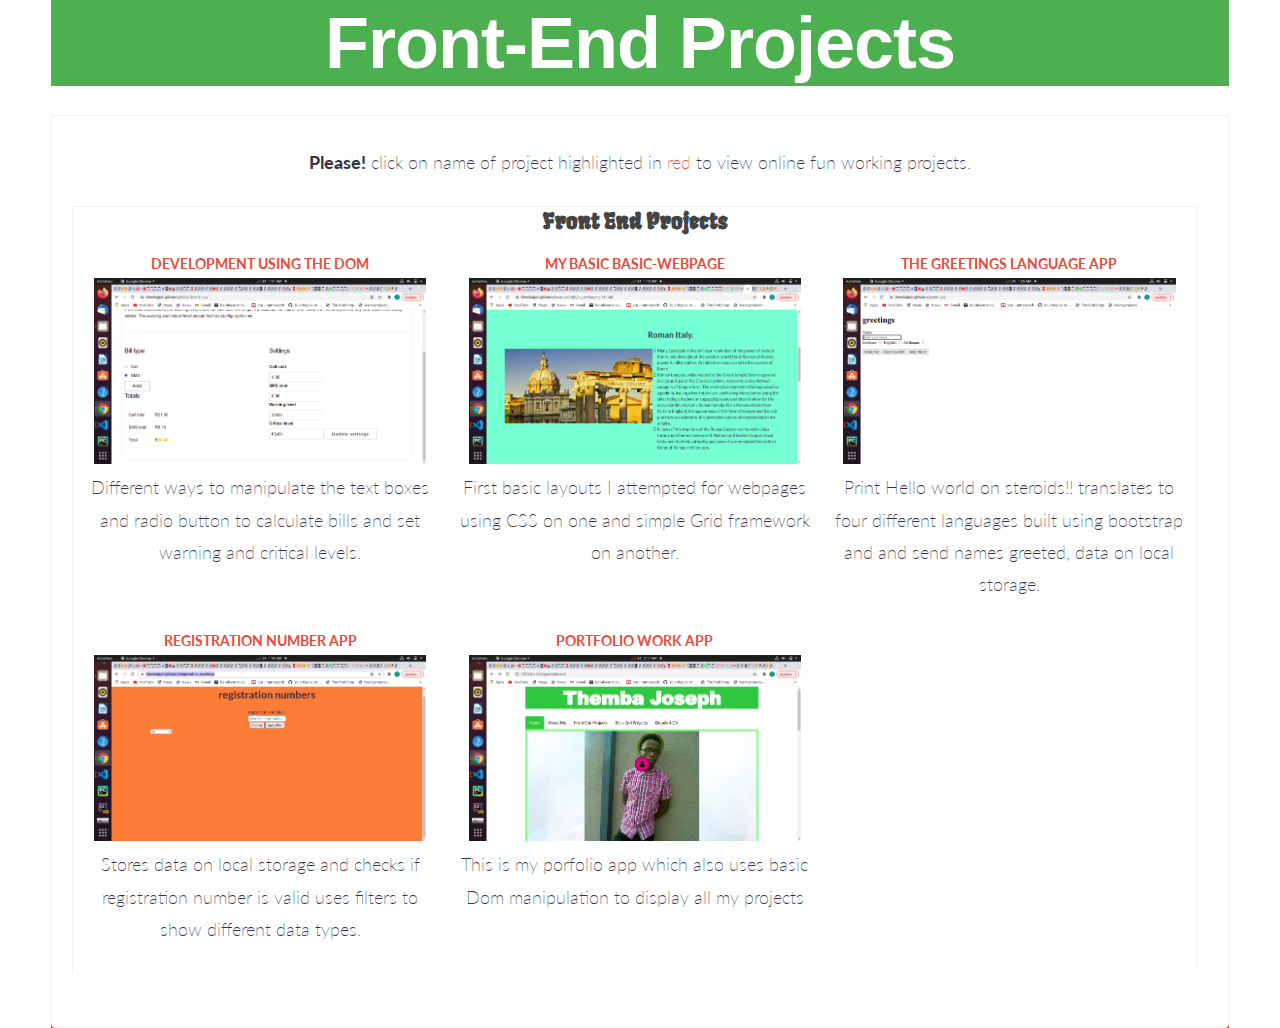
==== front-End.html @ 51c18f3c "first commit" ====
<!DOCTYPE html>
<html lang="en">
<head>
    <meta charset="UTF-8">
    <meta name="viewport" content="width=device-width, initial-scale=1.0">
    <title>Front-End prjects</title>
    <link rel="stylesheet" href="./css/porfolio.css">
    <link rel="stylesheet" href="./css/simple-grid.css">
     <link rel="stylesheet" href="https://stackpath.bootstrapcdn.com/font-awesome/4.7.0/css/font-awesome.min.css"
        integrity="sha384-wvfXpqpZZVQGK6TAh5PVlGOfQNHSoD2xbE+QkPxCAFlNEevoEH3Sl0sibVcOQVnN" crossorigin="anonymous">
    <link rel="stylesheet" href="css/normalize.min.css">
    <link rel="stylesheet" href="css/normalize.css">
    <link rel="stylesheet" href="css/main.css">
    <link rel="stylesheet" href="https://cdnjs.cloudflare.com/ajax/libs/font-awesome/5.15.2/css/all.min.css">
    <link rel="icon" href="favicon.ico" type="image/-icon">
     <meta charset="UTF-8">
   
    <script async src="https://www.googletagmanager.com/gtag/js?id=G-PGMNQVF11Y"></script>
    <script type="text/javascript" src="tracking.js"></script>
    <script src="https://www.googleoptimize.com/optimize.js?id=OPT-5G3GPXW"></script>
    <!-- End of Global site tag -->
</head>

<body>
    <header>
<div class="center">

<h1 class="font">Front-End Projects</h1>

 <div id="tab-data-wrap">
                <div id="portfolio">
                    <section class="clearfix">
                      
                        <p><strong>Please!</strong> click on name of project highlighted in
                            <a>red</a> to view online fun working projects.
                        </p>
                        <div id="tab-container" class="tab-container">
                            <ul class="tabs">
                                <li class='tab-port' id="tab-about">
                                    <h3>Front End Projects</h2>
                                        <div class="g1">
                                            <a href="https://thembajsph.github.io/bill-with-settings/">Development using the
                                                dom
                                                <div class="image">
                                                    <img src="Screenshot from 2021-06-24 01-41-12.png" alt="">
                                            </a>
                                        </div>
                                        <p>Different ways to manipulate the text boxes and radio button to calculate
                                            bills and set warning and critical levels.</p>
                        </div>
                        <div class="g1">
                            <a href="https://thembajsph.github.io/basic-webpage/"> My
                                Basic basic-webpage
                                <div class="image">
                                    <img src="Screenshot from 2021-06-24 01-15-30.png" alt="">
                            </a>
                        </div>
                        <p>First basic layouts I attempted for webpages using CSS on one and simple Grid framework on
                            another.</p>
                </div>
                <div class="g1">
                    <a href="https://thembajsph.github.io/greetings"> The
                        Greetings Language App
                        <div class="image">
                            <img src="Screenshot from 2021-06-24 01-25-33.png" alt="">
                    </a>
                </div>
                <p>Print Hello world on steroids!! translates to four different languages built using bootstrap and
                 and send names greeted, data on local storage.</p>
            </div>
           
            <div class="g1">
                <a href="https://thembajsph.github.io/registration_numbers/">
                    Registration Number App
                    <div class="image">
                        <img src="Screenshot from 2021-06-24 01-45-01.png" alt="">
                </a>
            </div>
            <p>Stores data on local storage and checks if registration number is valid uses filters to show different
                data types.</p>
        </div>
        <div class="g1">
                <a href="https://thembajsph.github.io/portfolio/">
                    portfolio work App
                    <div class="image">
                        <img src="Screenshot from 2021-06-24 02-17-10.png" alt="">
                </a>
            </div>
            <p>This is my porfolio app which also uses basic Dom manipulation to display all my projects</p>
        </div>
     
        </li>
        </ul>
    </div>
    <br>





</div>








    </header>
    
</body>
</html>
---- css/porfolio.css ----
@import url('https://fonts.googleapis.com/css2?family=Poppins:wght@900&display=swap');
@import url(http://fonts.googleapis.com/css?family=Open+Sans:400,700);
@import url(http://fonts.googleapis.com/css?family=Lato:400,700);
@import url(https://fonts.googleapis.com/css2?family=Fruktur&display=swap);
@import url(https://cdnjs.cloudflare.com/ajax/libs/font-awesome/4.7.0/css/font-awesome.min.css);
*,
*:before,
*:after {
    -moz-box-sizing: border-box;
    -webkit-box-sizing: border-box;
    box-sizing: border-box;
}

/* Fonts */
#header{
    font-family: 'Fruktur', cursive;
}

/* HTML5 DECLARATIONS */

article,
aside,
details,
figcaption,
figure,
footer,
header,
hgroup,
menu,
nav,
section,
dialog {
    display: block
}

audio[controls],
canvas,
video {
    display: inline-block;
    *display: inline;
    zoom: 1
}


/* BASE */

html {
    height: 100%;
    font-size: 100%;
    overflow-y: scroll;
    -webkit-text-size-adjust: 100%
}


/* Force scrollbar in non-IE and Remove iOS text size adjust without disabling user zoom */

body {
    margin: 0;
    min-height: 100%;
    -webkit-font-smoothing: antialiased;
    font: antialiased;
    text-rendering: optimizeLegibility;
    color: #666
}


/* Improve default text rendering, handling of kerning pairs and ligatures */


/* DEFAULT FONT SETTINGS */


/* 16px base font size with 150% (24px) friendly, unitless line height and margin for vertical rhythm */


/* Font-size percentage is based on 16px browser default size */

body,
button,
input,
select,
textarea {
    font: 100% 'Lato', sans-serif;
    *font-size: 1em;
    color: #555
}


/* IE7 and older can't resize px based text */

p,
blockquote,
q,
pre,
address,
hr,
code,
samp,
dl,
ol,
ul,
form,
table,
fieldset,
menu,
img {
    margin: 0 0 1.5em;
    padding: 0
}


/* TYPOGRAPHY */


/* Composed to a scale of 12px, 14px, 16px, 18px, 21px, 24px, 36px, 48px, 60px and 72px */

h1,
h2,
h3,
h4,
h5,
h6 {
    font-family: 'Open Sans', sans-serif;
    color: #444;
}

h1 {
    margin: 0;
    font-size: 3.75em;
    line-height: 1.2em;
    margin-bottom: 0.4em
}


/* 60px / 72px */

h2 {
    margin: 0;
    font-size: 3em;
    line-height: 1em;
    margin-bottom: 0.5em
}


/* 48px / 48px */

h3 {
    margin: 0;
    font-size: 2.25em;
    line-height: 1.3333333333333333333333333333333em;
    margin-bottom: 0.6667em
}


/* 36px / 48px */

h4 {
    margin: 0;
    font-size: 1.5em;
    line-height: 1em;
    margin-bottom: 1em
}


/* 24px / 24px */

h5 {
    margin: 0;
    font-size: 1.3125em;
    line-height: 1.1428571428571428571428571428571em;
    margin-bottom: 1.1428571428571428571428571428571em
}


/* 21px / 24px */

h6 {
    margin: 0;
    font-size: 1.125em;
    line-height: 1.3333333333333333333333333333333em;
    margin-bottom: 1.3333333333333333333333333333333em
}


/* 18px / 24px */

p,
ul,
blockquote,
pre,
td,
th,
label {
    margin: 0;
    font-size: 1em;
    line-height: 1.5em;
    margin-bottom: 1.5em
}


/* 16px / 24px */

small,
p.small {
    margin: 0;
    font-size: 0.875em;
    line-height: 1.7142857142857142857142857142857em;
    margin-bottom: 1.7142857142857142857142857142857em
}


/* 14px / 24px */


/* CODE */

pre {
    white-space: pre;
    white-space: pre-wrap;
    word-wrap: break-word
}


/* Allow line wrapping of 'pre' */

pre,
code,
kbd,
samp {
    font-size: 1em;
    line-height: 1.5em;
    margin-bottom: 1.5em;
    font-family: Menlo, Consolas, 'DejaVu Sans Mono', Monaco, monospace
}


/* TABLES */

table {
    border-collapse: collapse;
    border-spacing: 0;
    margin-bottom: 1.5em
}

th {
    text-align: left
}

tr,
th,
td {
    padding-right: 1.5em;
    border-bottom: 0 solid #333
}


/* FORMS */

form {
    margin: 0
}

fieldset {
    border: 0;
    padding: 0
}

textarea {
    overflow: auto;
    vertical-align: top
}

legend {
    *margin-left: -.75em
}

button,
input,
select,
textarea {
    vertical-align: baseline;
    *vertical-align: middle
}


/* IE7 and older */

button,
input {
    line-height: normal;
    *overflow: visible
}

button,
input[type="button"],
input[type="reset"],
input[type="submit"] {
    cursor: pointer;
    -webkit-appearance: button
}

input[type="checkbox"],
input[type="radio"] {
    box-sizing: border-box
}

input[type="search"] {
    -webkit-appearance: textfield;
    -moz-box-sizing: content-box;
    -webkit-box-sizing: content-box;
    box-sizing: content-box
}

input[type="search"]::-webkit-search-decoration {
    -webkit-appearance: none
}

button::-moz-focus-inner,
input::-moz-focus-inner {
    border: 0;
    padding: 0
}


/* QUOTES */

blockquote,
q {
    quotes: none
}

blockquote:before,
blockquote:after,
q:before,
q:after {
    content: '';
    content: none
}

blockquote,
q,
cite {
    font-style: italic
}

blockquote {
    padding-left: 1.5em;
    border-left: 3px solid #ccc
}

blockquote>p {
    padding: 0
}


/* LISTS */

ul,
ol {
    list-style-position: inside;
    padding: 0
}

li ul,
li ol {
    margin: 0 1.5em
}

dl dd {
    margin-left: 1.5em
}

dt {
    font-family: Futura, "Century Gothic", AppleGothic, sans-serif
}


/* HYPERLINKS */

a {
    text-decoration: none;
    color: #E74C3C;
    -webkit-transition: color 0.1s linear, border 0.1s linear, opacity 0.1s linear, background-color 0.1s linear;
    -moz-transition: color 0.1s linear, border 0.1s linear, opacity 0.1s linear, background-color 0.1s linear;
    -ms-transition: color 0.1s linear, border 0.1s linear, opacity 0.1s linear, background-color 0.1s linear;
    -o-transition: color 0.1s linear, border 0.1s linear, opacity 0.1s linear, background-color 0.1s linear;
    transition: color 0.1s linear, border 0.1s linear, opacity 0.1s linear, background-color 0.1s linear;
}

a:hover,
a:focus,
a:active {
    text-decoration: none;
    border: none;
    color: #C0392B
}


/* MEDIA */

figure {
    margin: 0
}

img,
object,
embed,
video {
    max-width: 100%;
    _width: 100%
}


/* Fluid images */

img {
    border: 0;
    -ms-interpolation-mode: bicubic
}


/* Improve IE's resizing of images */

svg:not(:root) {
    overflow: hidden
}


/* Correct IE9 overflow */


/* ABBREVIATION */

abbr[title],
dfn[title] {
    border-bottom: 1px dotted #333;
    cursor: help
}


/* MARKED/INSERTED/DELETED AND SELECTED TEXT */

ins,
mark {
    text-decoration: none
}

mark {
    background: #c47529
}

ins {
    background: #d49855
}

del {
    text-decoration: line-through
}

::-moz-selection {
    background: #E74C3C;
    color: #fff;
    text-shadow: none
}


/* selected text */

::selection {
    background: #E74C3C;
    color: #fff;
    text-shadow: none
}


/* selected text */


/* OTHERS */

strong,
b,
dt {
    font-weight: bold
}

dfn {
    font-style: italic
}

var,
address {
    font-style: normal
}

sub,
sup {
    font-size: 75%;
    line-height: 0;
    position: relative;
    vertical-align: baseline
}


/* Position 'sub' and 'sup' without affecting line-height */

sup {
    top: -0.5em
}


/* Move superscripted text up */

sub {
    bottom: -0.25em
}


/* Move subscripted text down */

span.amp {
    font-family: Adobe Caslon Pro, Baskerville, "Goudy Old Style", "Palatino", "Palatino Linotype", "Book Antiqua", Georgia, "Times New Roman", Times, serif;
    font-style: italic;
    font-size: 110%;
    line-height: 0;
    position: relative;
    vertical-align: baseline
}


/* Best available ampersand */


/* MICRO CLEARFIX HACK */

.cf:before,
.cf:after {
    content: "";
    display: table
}


/* For modern browsers */

.cf:after {
    clear: both
}

.cf {
    zoom: 1
}


/* For IE 6/7 (trigger hasLayout) */


/* DEFAULT MOBILE STYLE */

body {
    width: 92%;
    margin: 0 auto
}


/* Center page without wrapper */


/* column grid */

.g1,
.g2,
.g3 {
    display: block;
    position: relative;
    margin-left: 1%;
    margin-right: 1%;
}


/* 1 column grid */

.g1,
.g2,
.g3 {
    width: 98.0%
}


/* Wrapper */

.main {
    padding-top: 50px;
    max-width: 1020px;
}

.wrapper {
    margin: 0 auto;
}


/* Utility */

.chromeframe {
    margin: 0.2em 0;
    background: #ccc;
    color: #000;
    padding: 0.2em 0;
}

.clear {
    clear: both;
}

.bg-fixed {
    background-repeat: no-repeat;
    background-attachment: fixed;
    background-position: center center;
    -webkit-background-size: cover;
    -moz-background-size: cover;
    -o-background-size: cover;
    background-size: cover;
}

.clearfix:after {
    content: ".";
    visibility: hidden;
    display: block;
    height: 0;
    clear: both;
}

.no-list {
    margin: 0px;
    padding: 0px;
    list-style: none;
}

.break {
    padding-bottom: 1em;
    clear: both;
}


/* Backgrounds */

.bg-1 {
    background-image: url('../images/floor.jpg');
}


/* Header */

#header {
    margin-bottom: 2em;
}

#header #logo {
    text-align: center;
    display: none;
}

#header h4 {
    margin-bottom: 0px;
    
}

#header .visible {
    opacity: 1;
}


/* Tabs */

.tabs {
    margin: 0;
    padding: 0px;
    text-align: center;
}

.tabs li span {
    display: none;
}

#tab-data-wrap {
    padding: 30px 20px;
    background: #fff;
    border: 1px solid #f1f1f1;
    box-shadow: 0px 6px #c0392b;
    border-radius: 0px 0px 4px 4px;
}

.tab {
    display: inline-block;
    zoom: 1;
    *display: inline;
    background: #fff;
    border: solid 1px #f1f1f1;
    border-bottom: 0px;
    -moz-border-: 4px 4px 0 0;
    -webkit-border: 4px 4px 0 0;
    margin-right: 10px;
}

.tab-port {
    display: inline-block;
    zoom: 1;
    *display: inline;
    background: #fff;
    border: solid 1px #f1f1f1;
    border-bottom: 0px;
    -moz-border-: 4px 4px 0 0;
    -webkit-border: 4px 4px 0 0;
    margin-right: 10px;
}

.tab a {
    font-weight: bold;
    text-transform: uppercase;
    font-size: 14px;
    display: block;
    padding: 2px 10px;
    outline: none;
    color: #888;
    text-decoration: none;
}

.tab-port a {
    font-weight: bold;
    text-transform: uppercase;
    font-size: 14px;
    display: block;
    padding: 2px 10px;
    outline: none;
    /* color: #888; */
    text-decoration: none;
}

.tab a:hover {
    text-decoration: none;
}

.tab.active {
    background: #fff;
    position: relative;
    top: 1px;
    border-color: #f1f1f1;
    border-bottom: none;
}

.tab a.active {
    padding-top: 10px;
    color: #e74c3c;
}

.tab a i {
    font-size: 16px;
    margin-right: 0px;
}


/* INFO */

.info-wrap {}


/* Photo */

.photo {
    float: left;
    height: 200px;
    width: 200px;
    margin-right: 20px;
    overflow: hidden;
}

.photo img {
    -webkit-border-radius: 4px;
    -moz-border-radius: 4px;
    border-radius: 4px;
    width: 100%;
}

.info {}

.info h2,
#header h2 {
    text-transform: uppercase;
    letter-spacing: 2px;
    margin-bottom: .3em;
    font-family: 'Fruktur', cursive;
}

#header h3 {
    color: #999;
    font-family: 'Fruktur', cursive;

}

.info h4,
#header h4 {
    color: #999;
    
}


/* Contact */

.main-links {}

.main-links ul {
    list-style: none outside none;
    margin: 0;
    padding: 0;
}

.main-links ul li {
    border-bottom: 1px solid #F1F1F1;
    padding: 10px 0;
}

.main-links ul li a {
    font-size: 14px;
}


/* Contact-info */

.contact-info {}

.contact-info i {}


/* Icon Styling */

.contact-info i {
    color: #333;
    font-size: 46px;
}


/* Item Box */

.item-box {
    padding: 6px 6px 6px 10px;
    border: 1px solid #f1f1f1;
    -webkit-border-radius: 4px;
    -moz-border-radius: 4px;
    border-radius: 4px;
}

.item-box i {
    float: left;
    margin-right: 12px;
}

.item-box i.icon-envelope {}

.item-box .item-data {
    margin-top: 6px;
}

.item-box .item-data h3 {
    line-height: 1em;
    margin: 3px 0px 0px 0px;
    font-size: 1em;
}

.item-box .item-data p {
    margin: 0px;
    font-size: 12px;
    color: #999;
}


/* WorkExperience */

.work li {
    border-bottom: 1px solid #f1f1f1;
    margin-bottom: 2em;
}

.work li span {
    float: right;
}

.work li h5 {
    float: left;
}

.work li p {
    clear: both;
}

#about{
    font-style: fa fa-odnoklassniki-square;
}

#resume h3, h4, h5{
    font-family: 'Fruktur', cursive;

}

/* Portfolio */

#portfolio h3{
    font-family: 'Fruktur', cursive;

}
.image {
    position: relative;
}

.image img {
    margin: 0px;
    width: 100%;
}

.image-overlay {
    position: absolute;
    z-index: 5;
    top: 0;
    overflow: hidden;
    width: 100%;
    height: 99%;
    background-color: rgba(231, 76, 60, .6);
    text-align: center;
    opacity: 0;
    filter: alpha(opacity=0);
    -webkit-transition: all 450ms ease-out 0s;
    -moz-transition: all 450ms ease-out 0s;
    -o-transition: all 450ms ease-out 0s;
    transition: all 450ms ease-out 0s;
    -webkit-transform: rotateY(180deg);
    -moz-transform: rotateY(180deg);
    -ms-transform: rotateY(180deg);
    transform: rotateY(180deg);
}

.image:hover .image-overlay {
    opacity: 1;
    filter: alpha(opacity=100);
    -webkit-transform: rotateY(0deg);
    -moz-transform: rotateY(0deg);
    -ms-transform: rotateY(0deg);
    transform: rotateY(0deg);
}

.image-overlay .image-link {
    position: relative;
    top: 50%;
    display: inline-block;
    margin-top: -20px;
}


/* Icon Box */

.sny-icon {
    display: block;
    margin-bottom: 1em;
    text-align: center;
}

.sny-icon i {
    display: inline-block;
    font-size: 60px;
}

.sny-icon-content {
    text-align: center;
}

.sny-icon-content h4 {
    margin-bottom: 6px;
}

.sny-icon-content p {
    margin-bottom: 0px;
}


/* Buttons */

.btn {
    display: inline-block;
    margin: 0 10px 10px 0;
    padding: 14px 20px;
    background: #E74C3C;
    color: #fff;
    font-weight: bold;
    font-size: 13px;
    font-family: 'Open Sans', sans-serif line-height 1;
    *display: inline;
    *zoom: 1;
    position: relative;
    text-transform: uppercase;
    -webkit-transition: all 0.3s;
    -moz-transition: all 0.3s;
    transition: all 0.3s;
}

.btn:hover {
    color: #ccc;
}


/* Labels */

.label {
    display: inline;
    padding: .25em .6em;
    font-size: 75%;
    font-weight: 500;
    line-height: 1;
    color: #ffffff;
    text-align: center;
    white-space: nowrap;
    vertical-align: baseline;
    border-radius: .25em;
}

.label-info {
    background-color: #5bc0de;
}

.label-info[href]:hover,
.label-info[href]:focus {
    background-color: #31b0d5;
}

.label[href]:hover,
.label[href]:focus {
    color: #ffffff;
    text-decoration: none;
    cursor: pointer;
}

.label-default {
    background-color: #999999;
}

.label-default[href]:hover,
.label-default[href]:focus {
    background-color: #808080;
}

.label-danger {
    background-color: #d9534f;
}

.label-danger[href]:hover,
.label-danger[href]:focus {
    background-color: #c9302c;
}

.label-success {
    background-color: #5cb85c;
}

.label-success[href]:hover,
.label-success[href]:focus {
    background-color: #449d44;
}

.label-warning {
    background-color: #f0ad4e;
}

.label-warning[href]:hover,
.label-warning[href]:focus {
    background-color: #ec971f;
}


/* Meters */

.meter {
    height: 24px;
    /* Can be anything */
    position: relative;
    border: 1px solid #f1f1f1;
    -moz-border-radius: 4px;
    -webkit-border-radius: 4px;
    border-radius: 4px;
    margin-bottom: 1em;
}

.meter>span {
    display: block;
    height: 100%;
    -moz-border-radius: 4px;
    -webkit-border-radius: 4px;
    border-radius: 4px;
    position: relative;
    overflow: hidden;
}

.meter>span>span {
    margin-left: 4px;
    color: #fff;
}

.meter>span:after,
.animate>span>span {
    content: "";
    position: absolute;
    top: 0;
    left: 0;
    bottom: 0;
    right: 0;
    background-image: -webkit-linear-gradient(linear, 0 0, 100% 100%, color-stop(.25, rgba(255, 255, 255, .2)), color-stop(.25, transparent), color-stop(.5, transparent), color-stop(.5, rgba(255, 255, 255, .2)), color-stop(.75, rgba(255, 255, 255, .2)), color-stop(.75, transparent), to(transparent));
    background-image: -moz-linear-gradient( -45deg, rgba(255, 255, 255, .2) 25%, transparent 25%, transparent 50%, rgba(255, 255, 255, .2) 50%, rgba(255, 255, 255, .2) 75%, transparent 75%, transparent);
    z-index: 1;
    -webkit-background-size: 50px 50px;
    -moz-background-size: 50px 50px;
    -webkit-animation: move 2s linear infinite;
    -webkit-border-top-right-radius: 8px;
    -webkit-border-bottom-right-radius: 8px;
    -moz-border-radius-topright: 8px;
    -moz-border-radius-bottomright: 8px;
    border-top-right-radius: 8px;
    border-bottom-right-radius: 8px;
    -webkit-border-top-left-radius: 20px;
    -webkit-border-bottom-left-radius: 20px;
    -moz-border-radius-topleft: 20px;
    -moz-border-radius-bottomleft: 20px;
    border-top-left-radius: 20px;
    border-bottom-left-radius: 20px;
    overflow: hidden;
}

.animate>span:after {
    display: none;
}

@-webkit-keyframes move {
    0% {
        background-position: 0px 0px;
    }
    100% {
        background-position: 50px 50px;
    }
}

.emerald>span {
    background-color: #2ecc71;
}

.carrot>span {
    background-color: #e67e22;
}

.wisteria>span {
    background-color: #8e44ad;
}

.sunflower>span {
    background-color: #f1c40f;
}

.midnight>span {
    background-color: #2c3e50;
}

.pomengrate>span {
    background-color: #c0392b;
}

.asbestos>span {
    background-color: #7f8c8d;
}

.nostripes>span>span,
.nostripes>span:after {
    -webkit-animation: none;
    background-image: none;
}


/* Footer */

footer {
    text-align: center;
    margin-top: 2em;
    padding: 10px;
    background: rgba(255, 255, 255, .8);
    box-shadow: 0px 4px #ccc;
    color: #333;
    -moz-border-radius: 4px;
    -webkit-border-radius: 4px;
    border-radius: 4px;
}

footer p {
    margin-bottom: 0px;
}


/* media Queries
FOLDING FLUID GRID
< 767px         - 1-Column Fluid Grid
768px - 1023px  - 2-Column Fluid Grid
> 1024px            - 3-Column Fluid Grid
Change widths as necessary
------------------------------------------- */


/* MOBILE PORTRAIT */

@media only screen and (min-width: 320px) {
    body {}
}


/* MOBILE LANDSCAPE */

@media only screen and (min-width: 480px) {
    body {}
}


/* SMALL TABLET */

@media only screen and (min-width: 600px) {
    body {}
    .tabs>li span {
        display: block;
    }
}


/* TABLET/NETBOOK */

@media only screen and (min-width: 768px) {
    body {}
    /* Sidebar */
    .sidebar {
        padding-left: 20px;
        border-left: 1px solid #f1f1f1;
    }
    /* COLUMN GRID */
    .g1,
    .g2,
    .g3 {
        display: inline;
        float: left
    }
    /* 2 COLUMN GRID */
    .g1 {
        width: 48.0%
    }
    .g2 {
        width: 48.0%
    }
    .g3 {
        width: 98.0%
    }
}


/* LANDSCAPE TABLET/NETBOOK/LAPTOP */

@media only screen and (min-width: 1024px) {
    body {}
    .tabs>li span {
        display: inline;
    }
    .tab a i {
        font-size: 16px;
        margin-right: 6px;
    }
    .tab a {
        padding: 10px 40px 10px 40px;
    }
    .tab a.active {
        padding-top: 20px;
    }
    /* 3 COLUMN GRID */
    .g1 {
        width: 31.333%
    }
    .g2 {
        width: 64.667%;
    }
    .g3 {
        width: 98.0%
    }
}

@media only screen and (min-width: 1280px) {
    /* DESKTOP */
    body {}
}


/* WIDESCREEN */


/* Increased body size for legibility */

@media only screen and (min-width: 1400px) {
    body {}
    /* 18.5px / 28px */
}


/* PRINT */

@media print {
    * {
        background: transparent !important;
        color: black !important;
        text-shadow: none !important;
        filter: none !important;
        -ms-filter: none !important
    }
    /* Black prints faster */
    a,
    a:visited {
        color: #444 !important;
        text-decoration: underline
    }
    a[href]:after {
        content: " (" attr(href) ")"
    }
    abbr[title]:after {
        content: " (" attr(title) ")"
    }
    .ir a:after,
    a[href^="javascript:"]:after,
    a[href^="#"]:after {
        content: ""
    }
    /* Don't print links for images, javascript or internal links */
    pre,
    blockquote {
        border: 1px solid #999;
        page-break-inside: avoid;
    }
    thead {
        display: table-header-group;
    }
    /* Repeat header row at top of each printed page */
    tr,
    img {
        page-break-inside: avoid;
    }
    img {
        max-width: 100% !important;
    }
    @page {
        margin: 0.5cm
    }
    /* p, */
    h2,
    h3 {
        orphans: 3;
        widows: 3
    }
    h2,
    h3 {
        page-break-after: avoid
    }
}

.message {
    width: 100%;
    text-align: center;
    background: rgb(173, 83, 41);
    color: #fff;
    font-size: 29px;
    padding: 9px;
}

.message a {
    color: #fff;
    border-bottom: 1px dashed;
}


/* Add a black background color to the top navigation */
.topnav {
    background-color:white;
    overflow: hidden;
  }
  
  /* Style the links inside the navigation bar */
  .topnav a {
    float: left;
    color: black;
    text-align: center;
    padding: 14px 16px;
    text-decoration: none;
    font-size: 17px;
  }
  
  /* Change the color of links on hover */
  .topnav a:hover {
    background-color: turquoise;
    color: black;
  }
  
  /* Add a color to the active/current link */
  .topnav a.active {
    background-color: #4CAF50;
    color: white;
  }
  .lawyer {
    color:white;
    /*float: right;*/
padding: 0.5em;
  }
  .lawyerImage {
    /*float: left;*/
    padding: 0.5em
  }

  .hello {
    padding: 0.5;
  }
  .hidden {
    display: none;
  }

  .paragraph {
color:  yellowgreen;
padding: 0 0 0 55px;
;
    
  }
  .telloImage {
    float: top;
  }
   .boxed {
    border: 0.5em solid lightgreen ;
  } 

  .niceImage {
    display: block;
    margin-left: auto;
    margin-right: auto;
    width: 50%;
  }

  .font {
    font-family: "Arial Black", sans-serif;
    font-size: 4.5em;
    letter-spacing: -1px;
    background-color:  #4CAF50;
    color: white;
  }




 
/* body {
  background: #f0a500; */


  .main-btn {
     background: #6985c4; 
  background: #e11d74;
  color: black;
  height: 60px;
  width: 60px;
  border-radius: 50%;
  position: fixed;
  box-sizing: border-box;
  border: 2px solid #440047;

  left: 50%;
  top: 50%;
  transform: translate(-50%, -50%);
  font-family: "Poppins", sans-serif;
  text-align: center;
  z-index: 10;
  transition: 1s;
  display: flex;
  align-items: center;
  justify-content: center;
  cursor: pointer;
  
}

.fab, .fa{
  font-size: 30px;
  color: black;
  text-shadow: 0 0 10px white;
  
  
}

.sub-btns {
  height: 60px;
  width: 60px;
  position: fixed;

  left: 50%;
  top: 50%;
  transform: translate(-50%, -50%);
}

.sub-btns > div {
  box-sizing: border-box;
  background: #e11d74;
  height: 60px;
  width: 60px;
  border-radius: 50%;
  position: relative;
  box-sizing: border-box;
  border: 2px solid #440047;
  transition: 1s;
  display: flex;
  align-items: center;
  justify-content: center;
  text-align: center;
}

.fa-mail-bulk{
  background: #00b38f;
  color: white;
}
.fa-github{
  background: #00b38f;
  color: white;
}
.fa-file-alt{
    background: #00b38f;
  color: white;
}

.btn2 {
  bottom: 60px;
}

.btn3 {
  bottom: 120px;
}

.btn4 {
  bottom: 180px;
}

.touch {
  height: 50px !important;
  width: 50px !important;
  font-family: "poppins";
}

.btn5 {
  bottom: 240px;
  left: 5px;
}

.btn6 {
  bottom: 290px;
  left: 5px;
}

.btn7 {
  bottom: 340px;
  left: 5px;
}

.btn8 {
  bottom: 390px;
  left: 5px;
}

.btn9 {
  bottom: 440px;
  left: 5px;
}  

.skills {
  background-color: #203546;
  color: #EFFAFC;
}
.skills section {
  display: grid;
  grid-template-columns: 33.33% 33.33% 33.33%;
  grid-row-gap: 50px;
  grid-column-gap: 20px;
  margin: auto;
  max-width: 100%;
}
.skills section img {
  -webkit-filter: grayscale(100%);
  filter: grayscale(100%);
}
 /*p {
    
  }
  
  .body-img {
    float: left;
.shortInfo {
background-image: url("IMG_20200701_134850.jpg");
}

  .eventClass {

  }*/
---- css/simple-grid.css ----
**
*** SIMPLE GRID
*** (C) ZACH COLE 2016
**/

@import url(https://fonts.googleapis.com/css?family=Lato:400,300,300italic,400italic,700,700italic);

/* UNIVERSAL */

html,
body {
  height: 100%;
  width: 100%;
  margin: 0;
  padding: 0;
  left: 0;
  top: 0;
  font-size: 100%;
}

/* ROOT FONT STYLES */

* {
  font-family: 'Lato', Helvetica, sans-serif;
  color: #333447;
  line-height: 1.5;
}

/* TYPOGRAPHY */

h1 {
  font-size: 2.5rem;
}

h2 {
  font-size: 2rem;
}

h3 {
  font-size: 1.375rem;
}

h4 {
  font-size: 1.125rem;
}

h5 {
  font-size: 1rem;
}

h6 {
  font-size: 0.875rem;
}

p {
  font-size: 1.125rem;
  font-weight: 200;
  line-height: 1.8;
}

.font-light {
  font-weight: 300;
}

.font-regular {
  font-weight: 400;
}

.font-heavy {
  font-weight: 700;
}

/* POSITIONING */

.left {
  text-align: left;
}

.right {
  text-align: right;
}

.center {
  text-align: center;
  margin-left: auto;
  margin-right: auto;
}

.justify {
  text-align: justify;
}

/* ==== GRID SYSTEM ==== */

.container {
  width: 90%;
  margin-left: auto;
  margin-right: auto;
}

.row {
  position: relative;
  width: 100%;
}

.row [class^="col"] {
  float: left;
  margin: 0.5rem 2%;
  min-height: 0.125rem;
}

.col-1,
.col-2,
.col-3,
.col-4,
.col-5,
.col-6,
.col-7,
.col-8,
.col-9,
.col-10,
.col-11,
.col-12 {
  width: 96%;
}

.col-1-sm {
  width: 4.33%;
}

.col-2-sm {
  width: 12.66%;
}

.col-3-sm {
  width: 21%;
}

.col-4-sm {
  width: 29.33%;
}

.col-5-sm {
  width: 37.66%;
}

.col-6-sm {
  width: 46%;
}

.col-7-sm {
  width: 54.33%;
}

.col-8-sm {
  width: 62.66%;
}

.col-9-sm {
  width: 71%;
}

.col-10-sm {
  width: 79.33%;
}

.col-11-sm {
  width: 87.66%;
}

.col-12-sm {
  width: 96%;
}

.row::after {
	content: "";
	display: table;
	clear: both;
}

.hidden-sm {
  display: none;
}

@media only screen and (min-width: 33.75em) {  /* 540px */
  .container {
    width: 80%;
  }
}

@media only screen and (min-width: 45em) {  /* 720px */
  .col-1 {
    width: 4.33%;
  }

  .col-2 {
    width: 12.66%;
  }

  .col-3 {
    width: 21%;
  }

  .col-4 {
    width: 29.33%;
  }

  .col-5 {
    width: 37.66%;
  }

  .col-6 {
    width: 46%;
  }

  .col-7 {
    width: 54.33%;
  }

  .col-8 {
    width: 62.66%;
  }

  .col-9 {
    width: 71%;
  }

  .col-10 {
    width: 79.33%;
  }

  .col-11 {
    width: 87.66%;
  }

  .col-12 {
    width: 96%;
  }

  .hidden-sm {
    display: block;
  }
}

@media only screen and (min-width: 60em) { /* 960px */
  .container {
    width: 75%;
    max-width: 60rem;
  }
}
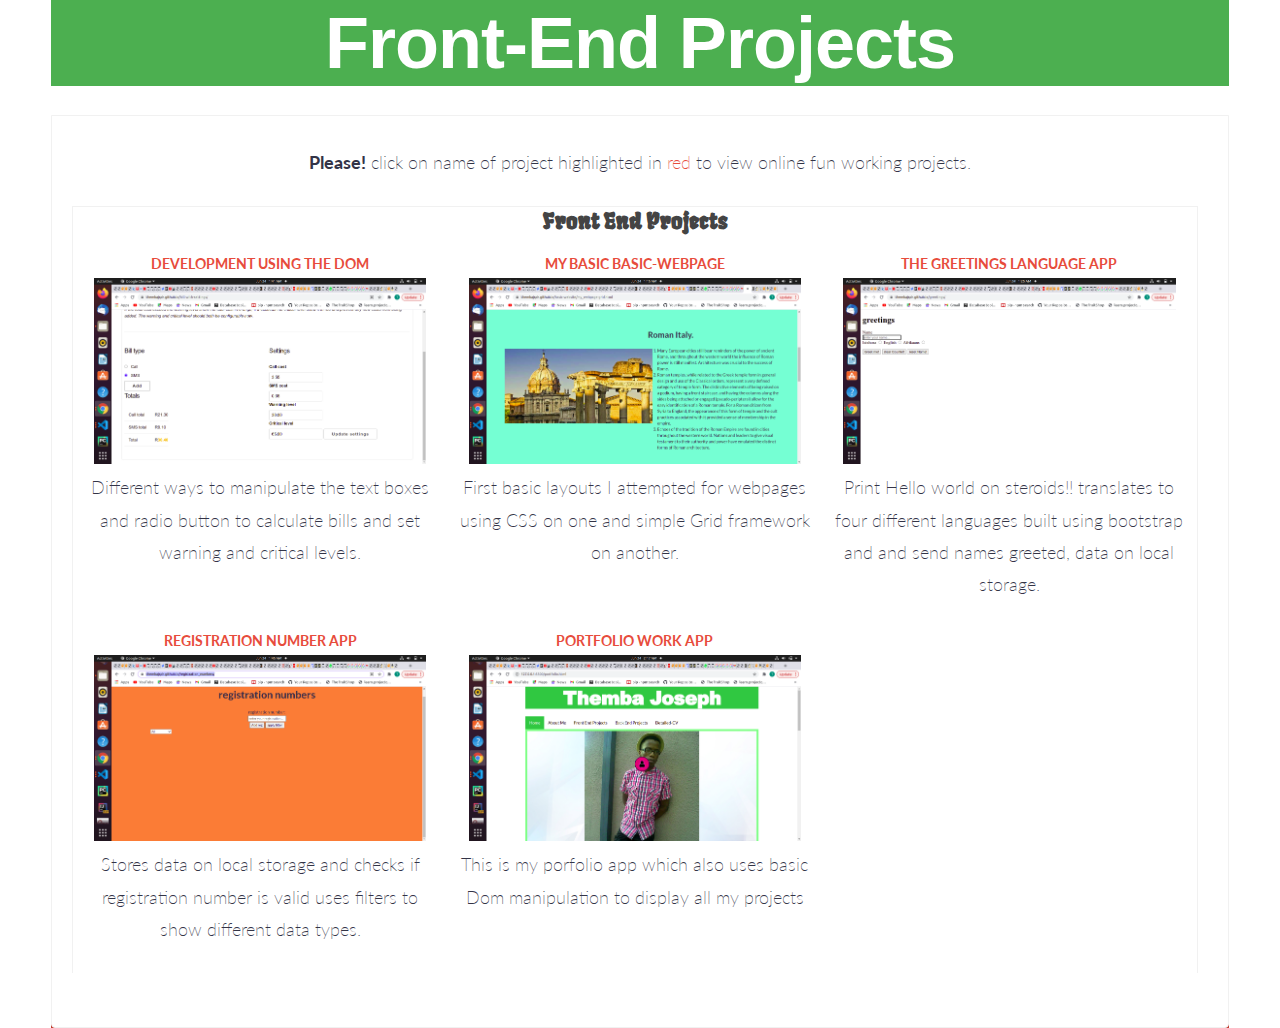
==== commit dcedb345: "fixed links4" ====
--- a/front-End.html
+++ b/front-End.html
@@ -49,7 +49,7 @@
                                             bills and set warning and critical levels.</p>
                         </div>
                         <div class="g1">
-                            <a href="https://thembajsph.github.io/basic-webpage/"> My
+                            <a href="https://thembajsph.github.io/basic-website/my_webpage-grid.html"> My
                                 Basic basic-webpage
                                 <div class="image">
                                     <img src="Screenshot from 2021-06-24 01-15-30.png" alt="">
@@ -80,7 +80,7 @@
                 data types.</p>
         </div>
         <div class="g1">
-                <a href="https://thembajsph.github.io/portfolio/">
+                <a href="https://thembajsph.github.io/potfolio/">
                     portfolio work App
                     <div class="image">
                         <img src="Screenshot from 2021-06-24 02-17-10.png" alt="">
